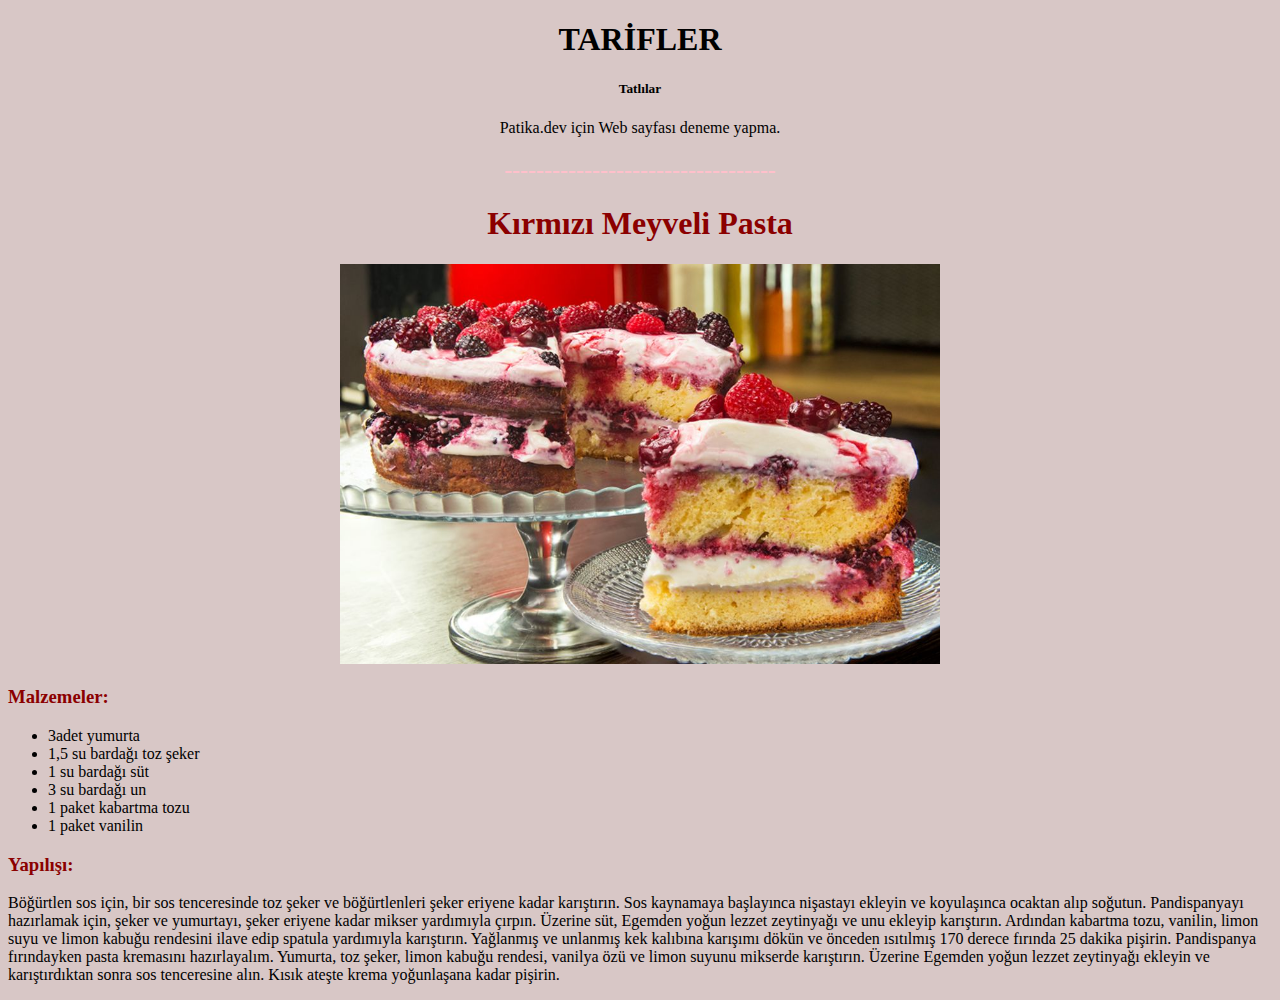
==== tarif.html @ 8242931a "tarif" ====
<!DOCTYPE html>
<html>
    <head>
        <title>tuğba bozkurt</title>
        
    </head>
        <body>
<center>
<h1>TARİFLER</h1>
<h5>Tatlılar</h5>
<p>Patika.dev için Web sayfası deneme yapma.</p> 
<body style="background-color: #cdb7b5c5">
<h2><font color ="pink">----------------------------------</font></h2>
 <h1><font color="darkred">Kırmızı Meyveli Pasta</font></h1>
 <img src="foti/km.jpg" alt="Kırmızı Meyveli Pasta"width="600px"height="400px">
</center>

<h3><b><font color="darkRed">Malzemeler:</font></b></h3>
<ul>
    <li> 3adet yumurta</li>
        <li> 1,5 su bardağı toz şeker</li>
            <li> 1 su bardağı süt</li>
                <li> 3 su bardağı  un</li>
                    <li> 1 paket kabartma tozu</li>
                        <li> 1 paket vanilin</li>
                    </ul></font>
           
<h3><b><font color="darkRed">Yapılışı:</font></b></h3>  
<p>Böğürtlen sos için, bir sos tenceresinde toz şeker ve böğürtlenleri şeker eriyene kadar karıştırın. Sos kaynamaya başlayınca nişastayı ekleyin ve koyulaşınca ocaktan alıp soğutun.
    Pandispanyayı hazırlamak için, şeker ve yumurtayı, şeker eriyene kadar mikser yardımıyla çırpın.
    Üzerine süt, Egemden yoğun lezzet zeytinyağı ve unu ekleyip karıştırın.
    Ardından kabartma tozu, vanilin, limon suyu ve limon kabuğu rendesini ilave edip spatula yardımıyla karıştırın.
    Yağlanmış ve unlanmış kek kalıbına karışımı dökün ve önceden ısıtılmış 170 derece fırında 25 dakika pişirin.
    Pandispanya fırındayken pasta kremasını hazırlayalım. Yumurta, toz şeker, limon kabuğu rendesi, vanilya özü ve limon suyunu mikserde karıştırın.
    Üzerine Egemden yoğun lezzet zeytinyağı ekleyin ve karıştırdıktan sonra sos tenceresine alın.
    Kısık ateşte krema yoğunlaşana kadar pişirin.
    </p>
    


        </body>
    
</html>
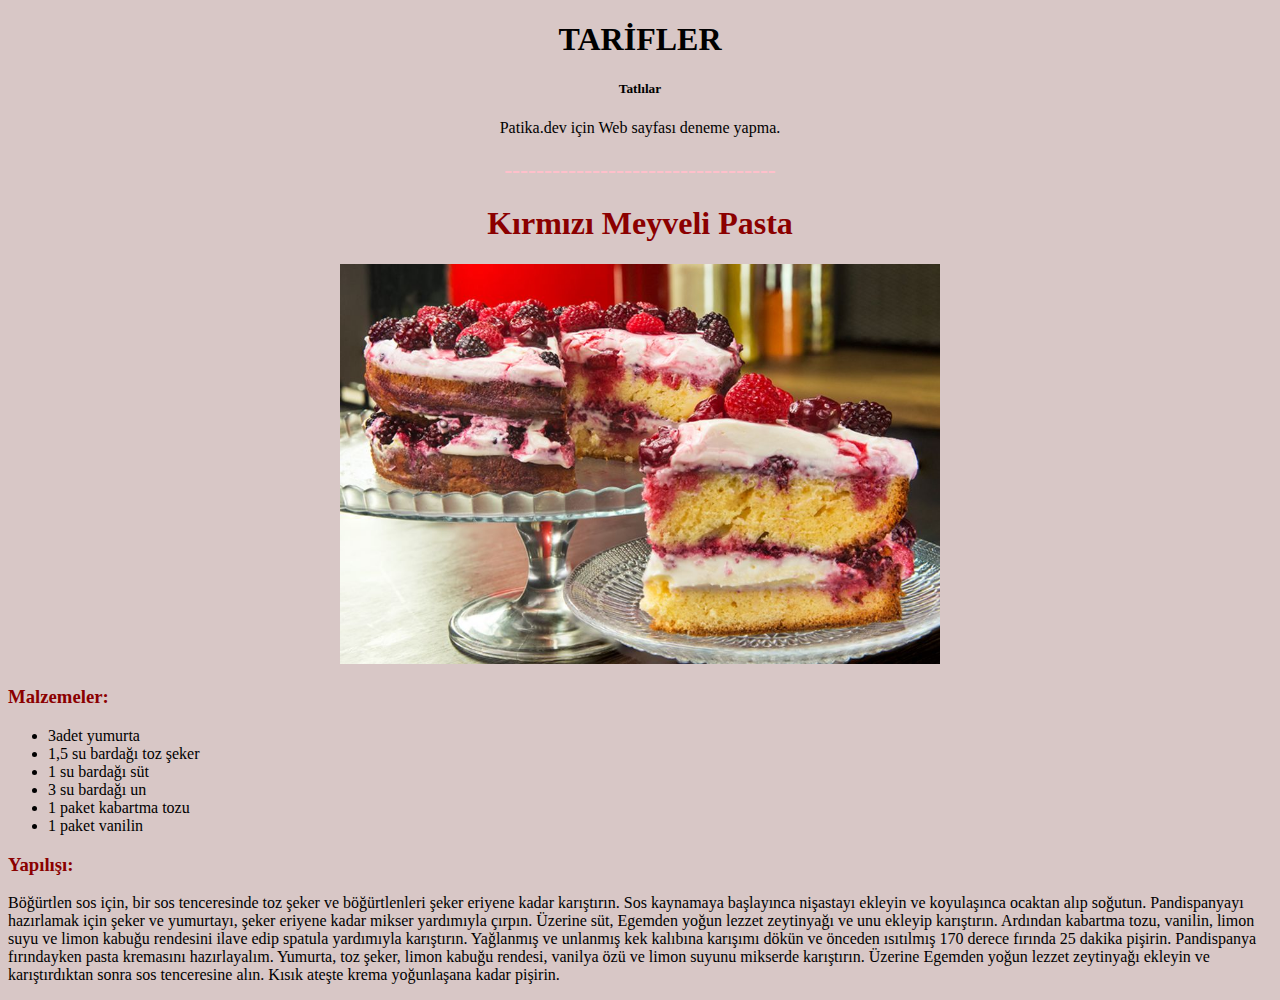
==== commit b10f36ea: "." ====
--- a/tarif.html
+++ b/tarif.html
@@ -27,7 +27,7 @@
            
 <h3><b><font color="darkRed">Yapılışı:</font></b></h3>  
 <p>Böğürtlen sos için, bir sos tenceresinde toz şeker ve böğürtlenleri şeker eriyene kadar karıştırın. Sos kaynamaya başlayınca nişastayı ekleyin ve koyulaşınca ocaktan alıp soğutun.
-    Pandispanyayı hazırlamak için, şeker ve yumurtayı, şeker eriyene kadar mikser yardımıyla çırpın.
+    Pandispanyayı hazırlamak için şeker ve yumurtayı, şeker eriyene kadar mikser yardımıyla çırpın.
     Üzerine süt, Egemden yoğun lezzet zeytinyağı ve unu ekleyip karıştırın.
     Ardından kabartma tozu, vanilin, limon suyu ve limon kabuğu rendesini ilave edip spatula yardımıyla karıştırın.
     Yağlanmış ve unlanmış kek kalıbına karışımı dökün ve önceden ısıtılmış 170 derece fırında 25 dakika pişirin.
